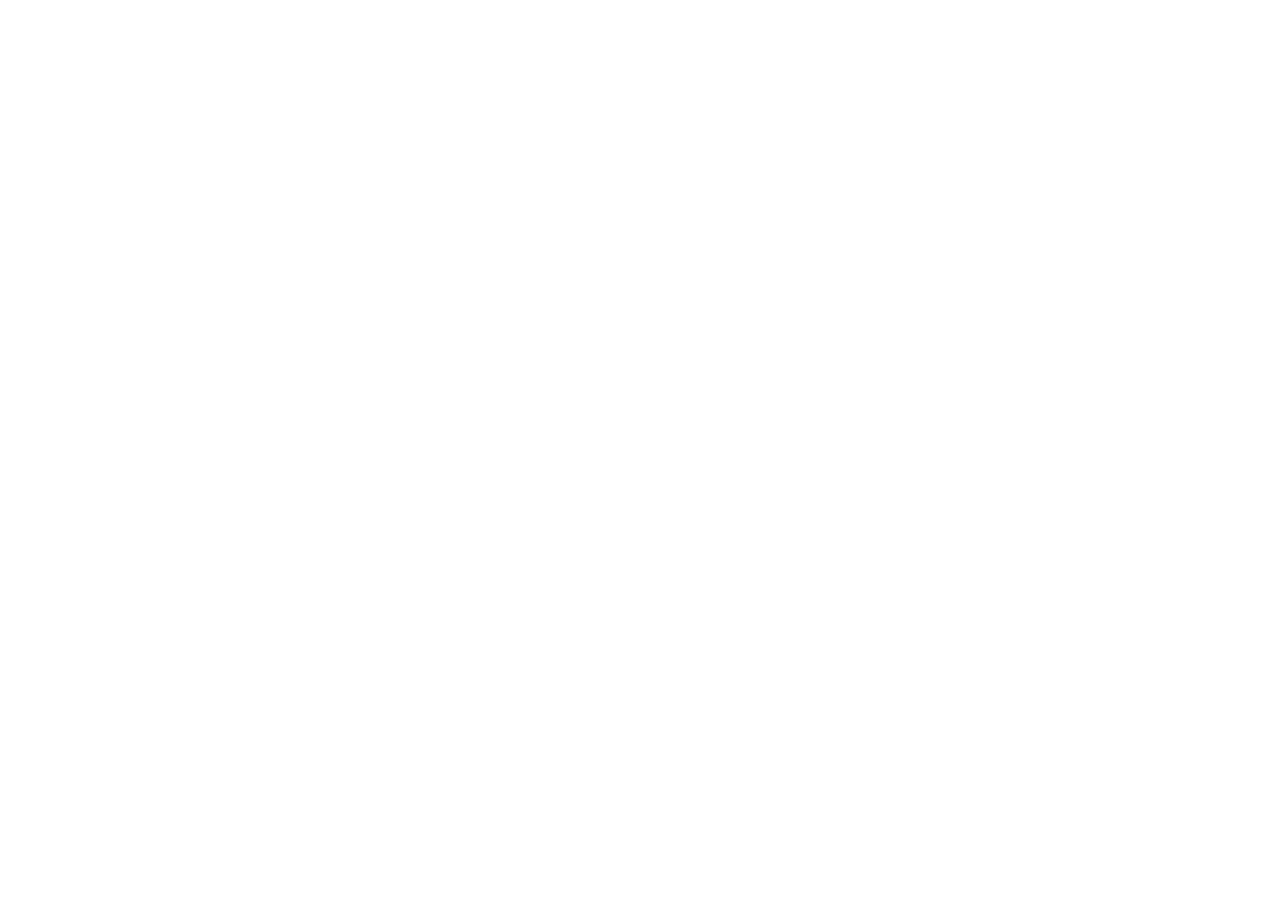
==== module2-solution/index.html @ 631e31be "first part" ====
<!DOCTYPE html>
<html>
<head>
	<title>module 2 solution</title>
	<link rel="stylesheet" href="style.css"> 
	<meta charset="utf-8">
	<meta name="viewport" content="width=device-width, initial-scale=1">    	
</head>
<body>
<header class="row">
	<section class="col-lg-4"></section>
	<section class="col-lg-4"></section>
	<section class="col-lg-4"></section>
</header>
</body>
</html>
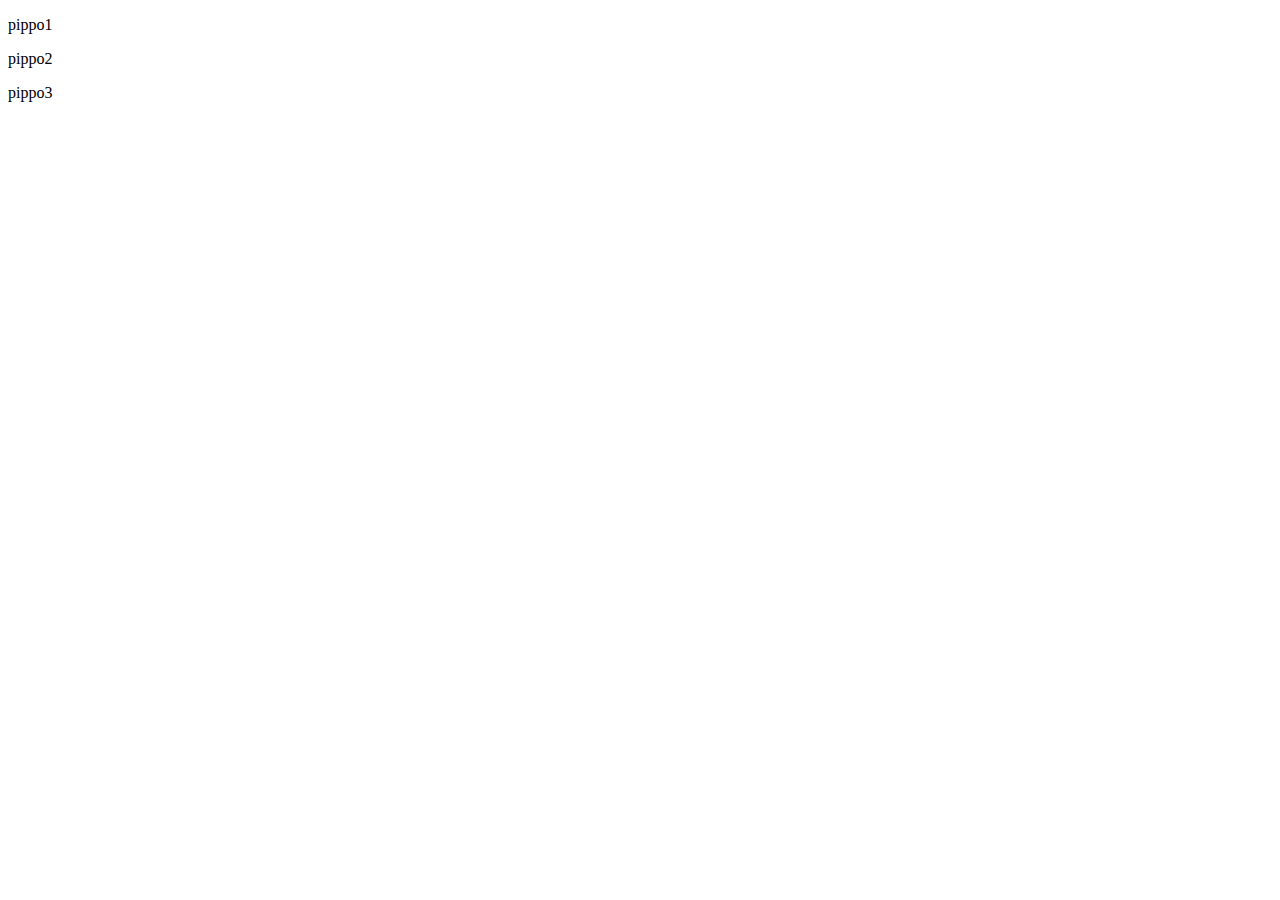
==== commit 733f6b52: "first part ." ====
--- a/module2-solution/index.html
+++ b/module2-solution/index.html
@@ -1,16 +1,16 @@
 <!DOCTYPE html>
 <html>
 <head>
+	<meta charset="utf-8">
+	<meta name="viewport" content="width=device-width, initial-scale=1">
 	<title>module 2 solution</title>
-	<link rel="stylesheet" href="style.css"> 
-	<meta charset="utf-8">
-	<meta name="viewport" content="width=device-width, initial-scale=1">    	
+	<link rel="stylesheet" href="style.css">     	
 </head>
 <body>
 <header class="row">
-	<section class="col-lg-4"></section>
-	<section class="col-lg-4"></section>
-	<section class="col-lg-4"></section>
+	<section class="col-lg-4"><p>pippo1</p></section>
+	<section class="col-lg-4"><p>pippo2</p></section>
+	<section class="col-lg-4"><p>pippo3</p></section>
 </header>
 </body>
 </html>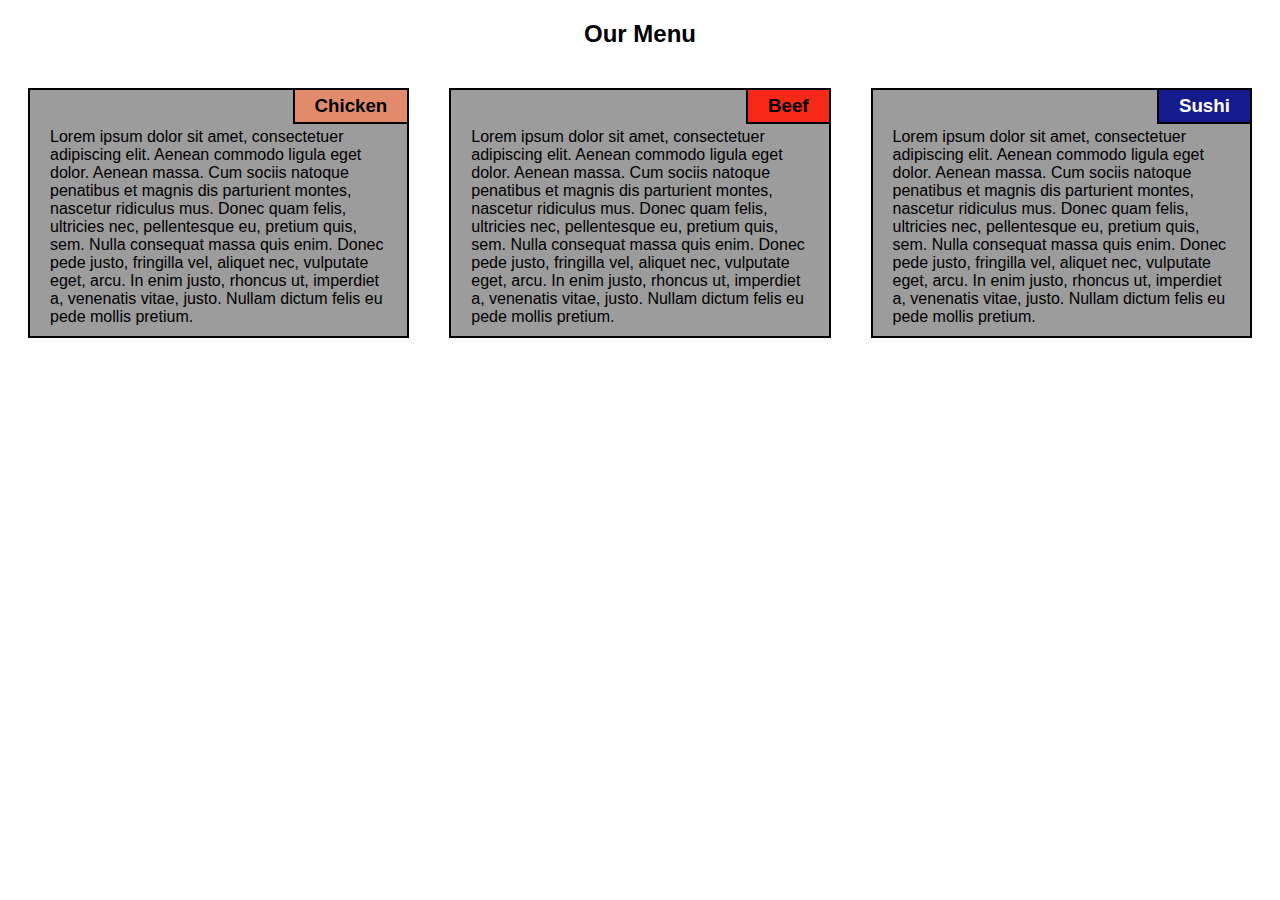
==== commit 35c261c4: "finish" ====
--- a/module2-solution/index.html
+++ b/module2-solution/index.html
@@ -4,13 +4,29 @@
 	<meta charset="utf-8">
 	<meta name="viewport" content="width=device-width, initial-scale=1">
 	<title>module 2 solution</title>
-	<link rel="stylesheet" href="style.css">     	
+	<link rel="stylesheet" href="css/style.css">     	
 </head>
 <body>
 <header class="row">
-	<section class="col-lg-4"><p>pippo1</p></section>
-	<section class="col-lg-4"><p>pippo2</p></section>
-	<section class="col-lg-4"><p>pippo3</p></section>
+	<h2>Our Menu</h2>
+	<section class="col-lg-4 col-md-6 col-sm-12">
+		<div>
+			<h3 id="sub1" class="subtitle">Chicken</h3><br>
+			<p>Lorem ipsum dolor sit amet, consectetuer adipiscing elit. Aenean commodo ligula eget dolor. Aenean massa. Cum sociis natoque penatibus et magnis dis parturient montes, nascetur ridiculus mus. Donec quam felis, ultricies nec, pellentesque eu, pretium quis, sem. Nulla consequat massa quis enim. Donec pede justo, fringilla vel, aliquet nec, vulputate eget, arcu. In enim justo, rhoncus ut, imperdiet a, venenatis vitae, justo. Nullam dictum felis eu pede mollis pretium.</p>
+		</div>
+	</section>
+	<section class="col-lg-4 col-md-6 col-sm-12">
+		<div>
+			<h3 id="sub2" class="subtitle">Beef</h3><br>
+			<p>Lorem ipsum dolor sit amet, consectetuer adipiscing elit. Aenean commodo ligula eget dolor. Aenean massa. Cum sociis natoque penatibus et magnis dis parturient montes, nascetur ridiculus mus. Donec quam felis, ultricies nec, pellentesque eu, pretium quis, sem. Nulla consequat massa quis enim. Donec pede justo, fringilla vel, aliquet nec, vulputate eget, arcu. In enim justo, rhoncus ut, imperdiet a, venenatis vitae, justo. Nullam dictum felis eu pede mollis pretium.</p>
+		</div>
+	</section>
+	<section class="col-lg-4 col-md-12 col-sm-12">
+		<div>
+			<h3 id="sub3" class="subtitle">Sushi</h3><br>
+			<p>Lorem ipsum dolor sit amet, consectetuer adipiscing elit. Aenean commodo ligula eget dolor. Aenean massa. Cum sociis natoque penatibus et magnis dis parturient montes, nascetur ridiculus mus. Donec quam felis, ultricies nec, pellentesque eu, pretium quis, sem. Nulla consequat massa quis enim. Donec pede justo, fringilla vel, aliquet nec, vulputate eget, arcu. In enim justo, rhoncus ut, imperdiet a, venenatis vitae, justo. Nullam dictum felis eu pede mollis pretium.</p>
+		</div>
+	</section>
 </header>
 </body>
 </html>--- a/module2-solution/css/style.css
+++ b/module2-solution/css/style.css
@@ -0,0 +1,81 @@
+/********** Base styles **********/
+* {
+	box-sizing: border-box;
+	font-family:"Comic Sans MS", cursive, sans-serif;
+}
+
+div {
+	position: relative;
+	border: 2px solid black;
+    background-color: #9C9C9C;
+    margin: 20px;
+    padding-left: 10px;
+    padding-right: 10px;
+}
+
+#sub1 {
+	background-color: #E18B6B;
+}
+
+#sub2 {
+	background-color: #F62817;
+}
+
+#sub3 {
+	background-color: #151B8D;
+	color: white;
+}
+
+h2 {
+	text-align: center;
+}
+
+h3 {
+	text-align: center;
+	position:absolute;
+	right: -2px;
+	top: -2px;
+	margin: 0px;
+	padding: 5px 20px 5px 20px;
+	border: solid 2px black;
+	display: inline;
+}
+
+p {
+  margin: 20px 10px 10px 10px;
+}
+
+/********** Responsive design **********/
+.row {
+	width: 100%;
+}
+
+/********** Large devices only **********/
+@media (min-width: 992px) {
+	.col-lg-4 {
+	float: left; 
+	width: 33.33%;   	
+	}
+}
+
+/********** Medium devices only **********/
+@media (min-width: 768px) and (max-width: 991px) {
+	.col-md-6, .col-md-12 {
+	float: left; 	
+	}
+	.col-md-6 {
+		width: 50%;
+	}
+	.col-md-12 {
+		width: 100%;
+	}
+
+}
+
+/********** Small devices only **********/
+@media (max-width: 767px) {
+	.col-sm-12 {
+		float: left;
+	    width: 100%; 
+	}
+}